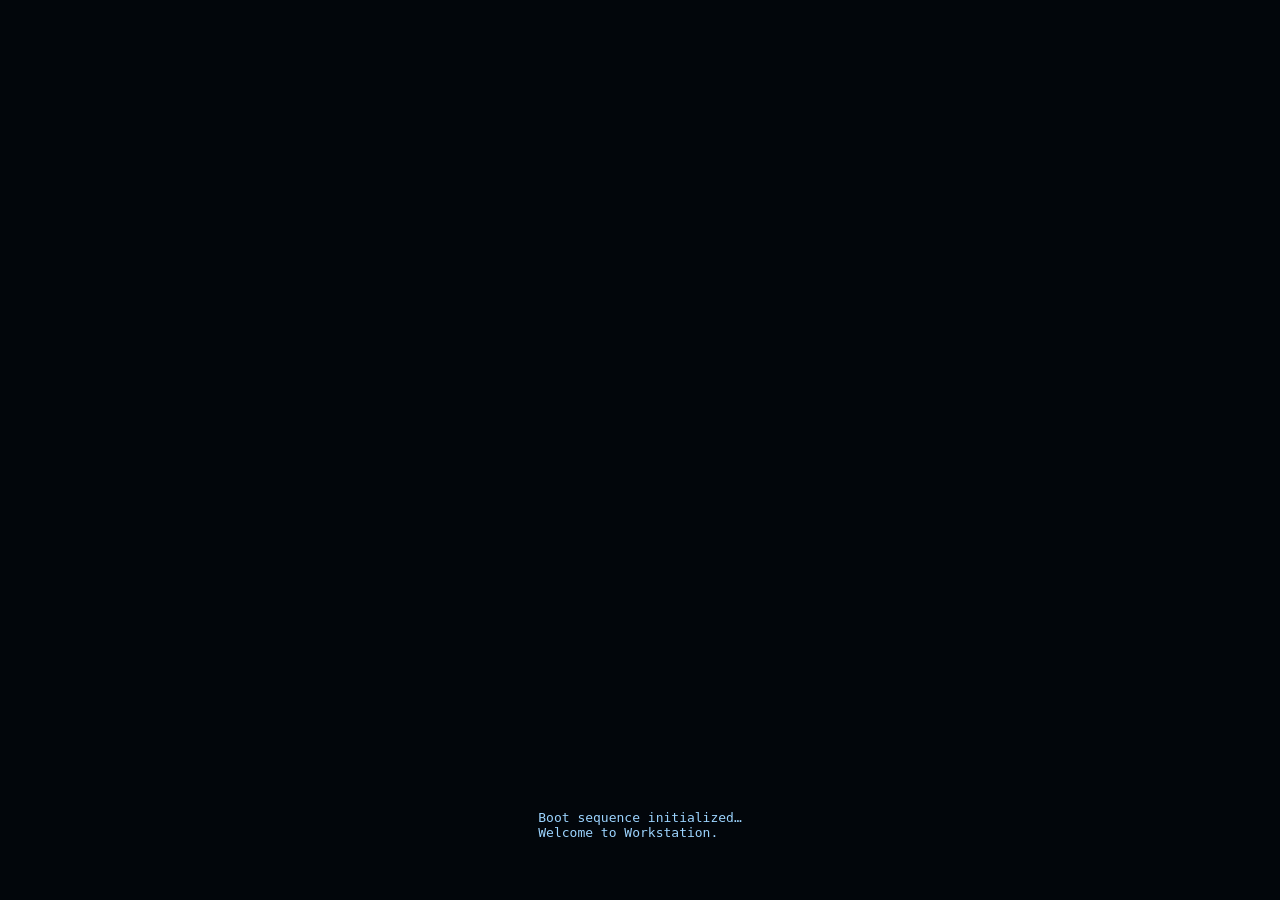
==== index.html @ c3b9b15e "global css" ====
<!DOCTYPE html>

<html lang="en">
<head>
<meta charset="UTF-8">
<title>PRIME :: WORKSTATION</title>

<link rel="stylesheet" href="assets/styles/global.css">
<style>

/* ===== BOOT ===== */
.boot{
  position:fixed; inset:0;
  background:#02060b;
  color:#9cd4ff;
  font-family:monospace;
  display:flex; align-items:flex-end; justify-content:center;
  padding-bottom:60px;
  z-index:9999;
}
.boot p{ animation:rise 2.2s ease-out forwards; opacity:0; }
@keyframes rise{
  from{transform:translateY(80px); opacity:0}
  to{transform:translateY(0); opacity:1}
}

/* ===== LAYOUT ===== */
.shell{
  display:grid;
  grid-template-columns: minmax(220px, 1fr)
                       minmax(620px, 900px)
                       minmax(220px, 1fr);
  gap:18px;
  height:100vh;
  padding:22px;
  box-sizing:border-box;
  align-items:stretch;
}

/* mobile */
@media(max-width:1100px){
  .shell{
    grid-template-columns:1fr;
    grid-template-rows:auto auto auto;
    overflow:auto;
  }
  .left{order:1}
  .center{order:2}
  .right{order:3}
}

/* ===== PANELS ===== */
.panel{
  background:#0b1622;
  border:2px solid #3aa0ff;
  box-shadow:0 0 16px #3aa0ff30 inset;
}

.titlebar{
  background:linear-gradient(#0b3a6b,#082748);
  padding:8px 12px;
  font-weight:bold;
  border-bottom:2px solid #3aa0ff;
  display:flex; justify-content:space-between;
  align-items:center;
}

.led{
  width:10px;height:10px;border-radius:50%;
  background:#19ff8a; box-shadow:0 0 8px #19ff8a;
}

/* ===== LEFT : ROBOT TELEMETRY ===== */
.stat{
  padding:14px;
  font-family:monospace;
  line-height:1.6;
  font-size:14px;
}

.clock{
  font-size:32px;
  letter-spacing:3px;
  margin-bottom:14px;
}

.metric{
  margin-bottom:8px;
  color:#9cd4ff;
}

/* ===== CENTER ===== */
.center{ display:flex; flex-direction:column }

.profile{
  display:flex; gap:18px; padding:18px;
}

.avatar video{
  width:120px; height:120px;
  object-fit:cover;
  border:3px solid #3aa0ff;
  box-shadow:0 0 12px #3aa0ff80;
}

.info{ line-height:1.7 }

/* buttons */
.grid{
  display:grid;
  grid-template-columns:repeat(3,1fr);
  gap:10px;
  padding:0 18px 18px;
}

.button{
  padding:12px;
  text-align:center;
  text-decoration:none;
  font-weight:bold;
  background:linear-gradient(#1d6fd1,#104b8c);
  border:2px solid #001a33;
  color:#eaf6ff;
}

/* ===== SUMMARY ===== */
.summary{
  margin:0 18px 10px;
  padding:12px;
  border:2px solid #3aa0ff;
  background:#08121c;
  animation:blink 1.6s infinite alternate;
}
@keyframes blink{
  from{box-shadow:0 0 6px #3aa0ff40 inset}
  to{box-shadow:0 0 14px #3aa0ff90 inset}
}

/* terminal */
.terminal{
  margin:0 18px 18px;
  background:#000;
  color:#baffea;
  padding:12px;
  font-family:monospace;
  border:2px solid #3aa0ff;
  height:180px;
  overflow:auto;
}

/* ===== RIGHT : CONTACT ===== */
.contacts{
  padding:14px;
  display:flex;
  flex-direction:column;
  gap:10px;
}

.link{
  padding:10px;
  border:2px solid #3aa0ff;
  text-decoration:none;
  color:#eaf6ff;
  background:#0a1a2b;
  font-weight:bold;
  text-align:center;
}

/* gif box */
.gifbox img{
  width:100%;
  border:2px solid #3aa0ff;
  margin-bottom:10px;
}
</style>

</head>

<body>

<div class="boot" id="boot">
  <p>Boot sequence initialized…<br>Welcome to Workstation.</p>
</div>

<div class="shell">

  <!-- LEFT -->

  <div class="panel left">
    <div class="titlebar">SYSTEM<div class="led"></div></div>
    <div class="stat">
      <div class="clock" id="clock"></div>

  <div class="metric">CORE STATUS: STABLE</div>
  <div class="metric">NETWORK: LINKED</div>
  <div class="metric">POWER FLOW: NORMAL</div>
  <div class="metric">THERMALS: OPTIMAL</div>
  <div class="metric">SECURITY: PASSIVE</div>
</div>

  </div>

  <!-- CENTER -->

  <div class="panel center">

<div class="titlebar">
  PRIME :: WORKSTATION
  <div class="led"></div>
</div>

<div class="profile">

  <div class="avatar">
    <video src="https://github.com/probabilityzero/probabilityzero/blob/main/assets/profile.mp4?raw=true" autoplay muted loop playsinline></video>
  </div>

  <div class="info">
    <div><b>User:</b> probabilityzero</div>
    <div><b>Node:</b> PRIME EDGE</div>
  </div>

</div>

<div class="grid">

  <a class="button" href="/probabilityzero/projects">PROJECT REGISTRY</a>
  <a class="button" href="/probabilityzero/wired">THE WIRED</a>
  <!-- <a class="button" href="mailto:contact@probabilityzero.dev">SIGNAL</a> -->

</div>

<div class="summary">
  SUMMARY :: Interface operational — awaiting directives.
</div>

<div class="terminal" id="terminal">

> Boot complete
> Systems nominal
guest@PC ~ </div>

  </div>

  <!-- RIGHT -->

  <div class="panel right">
    <div class="titlebar">CONTACT<div class="led"></div></div>
 
<div class="contacts">

  <div class="gifbox">
    <img id="randgif" src="">
  </div>

  <a class="link" href="mailto:primecortex@outlook.com">EMAIL</a>
  <a class="link" href="https://github.com/probabilityzero" target="_blank">GITHUB</a>
  <a class="link" href="https://codeforces.com/profile/probabilityzero" target="_blank">CODEFORCES</a>
  <a class="link" href="https://t.me/probabilityzero" target="_blank">TELEGRAM</a>

</div> 

  </div>

</div>

<script>
/* boot */
setTimeout(()=>document.getElementById("boot").style.display="none",2300);

/* clock */
function updateClock(){
  const d=new Date();
  document.getElementById("clock").textContent =
    d.toTimeString().slice(0,8);
}
setInterval(updateClock,1000);
updateClock();

/* random gif */
const gifs=[
"https://i.pinimg.com/originals/80/31/12/803112952a7108f000906544d545256e.gif",
"https://i.pinimg.com/originals/d2/96/74/d296744858b6f4059d016874ef7561b2.gif"
];
document.getElementById("randgif").src =
  gifs[Math.floor(Math.random()*gifs.length)];
</script>

</body>
</html>
---- assets/styles/global.css ----
@import url('https://fonts.googleapis.com/css2?family=Share+Tech+Mono&family=VT323&family=Orbitron:wght@400;700;900&family=Courier+Prime:ital,wght@0,400;0,700;1,400&display=swap');

:root {
  --glitch-blue: #00d4ff;
  --static-pink: #ff00aa;
  --deep-void: #000005;
  --pulse-green: #00ff88;
  --wire-red: #ff2244;
  --noise-purple: #8800ff;
  --amber: #ffaa00;
  --ghost-white: rgba(220,230,255,0.85);
}

*, *::before, *::after { margin:0; padding:0; box-sizing:border-box; }

html { scroll-behavior: smooth; }

body {
  background: var(--deep-void);
  color: var(--ghost-white);
  font-family: 'Share Tech Mono', monospace;
  overflow-x: hidden;
  cursor: crosshair;
  min-height: 100vh;
}

/* SCANLINES OVERLAY */
body::before {
  content: '';
  position: fixed;
  top: 0; left: 0; right: 0; bottom: 0;
  background: repeating-linear-gradient(
    0deg,
    transparent,
    transparent 2px,
    rgba(0,0,0,0.15) 2px,
    rgba(0,0,0,0.15) 4px
  );
  pointer-events: none;
  z-index: 9999;
  animation: scanshift 8s linear infinite;
}

@keyframes scanshift {
  0% { background-position: 0 0; }
  100% { background-position: 0 100px; }
}

/* NOISE OVERLAY */
body::after {
  content: '';
  position: fixed;
  top: -50%; left: -50%;
  width: 200%; height: 200%;
  background-image: url("data:image/svg+xml,%3Csvg viewBox='0 0 512 512' xmlns='http://www.w3.org/2000/svg'%3E%3Cfilter id='n'%3E%3CfeTurbulence type='fractalNoise' baseFrequency='0.9' numOctaves='4' stitchTiles='stitch'/%3E%3C/filter%3E%3Crect width='100%25' height='100%25' filter='url(%23n)' opacity='0.04'/%3E%3C/svg%3E");
  pointer-events: none;
  z-index: 9998;
  opacity: 0.08;
  animation: noiseAnim 0.2s steps(1) infinite;
}

@keyframes noiseAnim {
  0% { transform: translate(0,0); }
  25% { transform: translate(-5px, 3px); }
  50% { transform: translate(3px,-3px); }
  75% { transform: translate(-3px,5px); }
  100% { transform: translate(5px,-1px); }
}
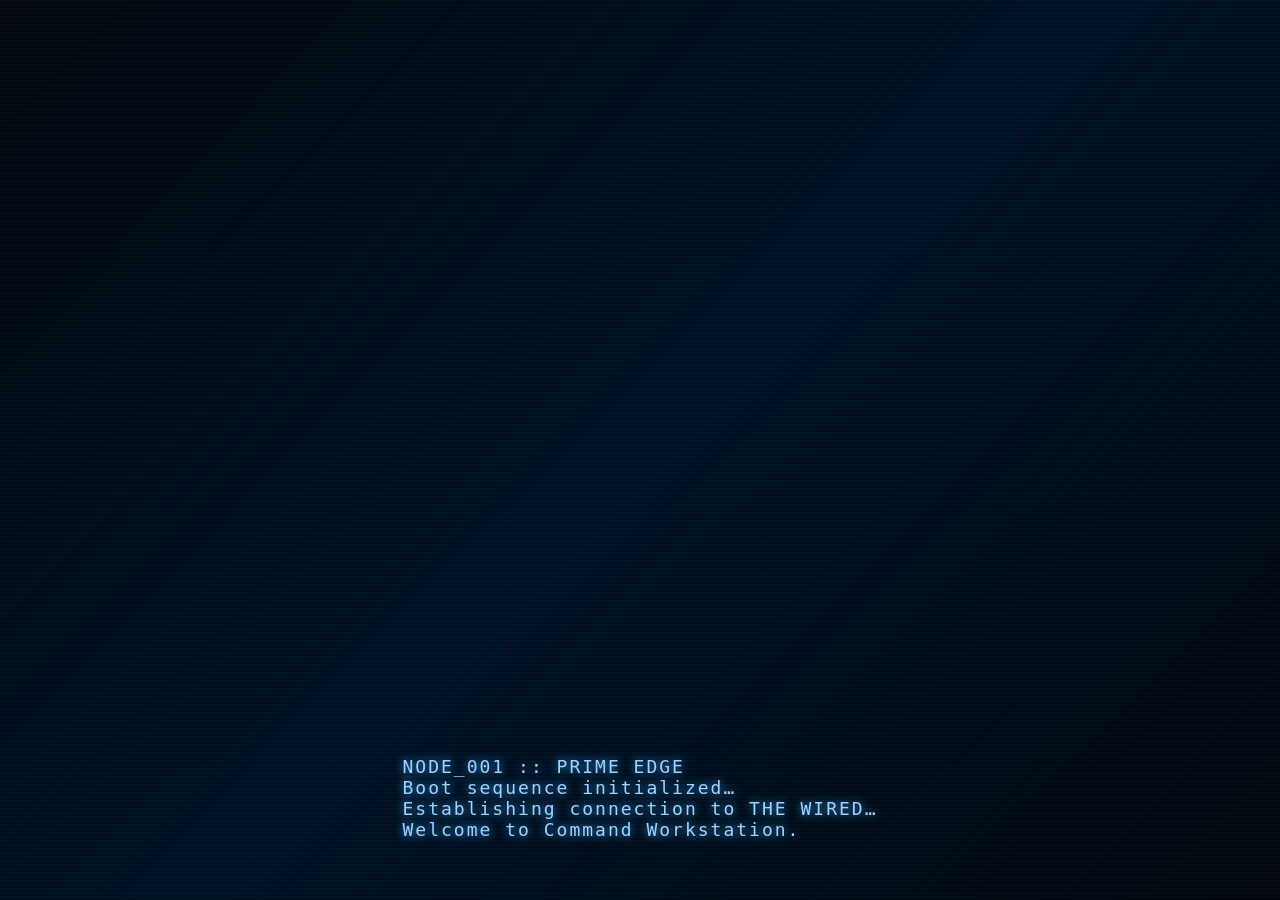
==== commit 78501533: "desgined node prime" ====
--- a/index.html
+++ b/index.html
@@ -3,22 +3,101 @@
 <html lang="en">
 <head>
 <meta charset="UTF-8">
-<title>PRIME :: WORKSTATION</title>
+<title>NODE_001 :: PRIME EDGE :: WORKSTATION</title>
 
 <link rel="stylesheet" href="assets/styles/global.css">
 <style>
+/* ===== VARIABLES ===== */
+:root {
+  --primary-blue: #3aa0ff;
+  --secondary-blue: #9cd4ff;
+  --accent-green: #19ff8a;
+  --glitch-pink: #ff0080;
+  --terminal-green: #baffea;
+  --bg-dark: #02060b;
+  --panel-bg: #0b1622;
+}
+
+/* ===== GLITCH EFFECTS ===== */
+.glitch {
+  position: relative;
+  animation: glitch-main 6s infinite;
+}
+.glitch::before, .glitch::after {
+  content: attr(data-text);
+  position: absolute;
+  top: 0; left: 0;
+  width: 100%; height: 100%;
+}
+.glitch::before {
+  color: var(--glitch-pink);
+  animation: glitch-before 6s infinite;
+  clip-path: polygon(0 0, 100% 0, 100% 35%, 0 35%);
+  transform: translate(-2px, -2px);
+}
+.glitch::after {
+  color: var(--primary-blue);
+  animation: glitch-after 6s infinite;
+  clip-path: polygon(0 65%, 100% 65%, 100% 100%, 0 100%);
+  transform: translate(2px, 2px);
+}
+@keyframes glitch-main {
+  0%,90%,100% { transform: none; }
+  91% { transform: skewX(-2deg); }
+  93% { transform: skewX(2deg) translateX(-3px); }
+  95% { transform: none; }
+  97% { transform: skewX(1deg) translateX(2px); }
+}
+@keyframes glitch-before {
+  0%,88%,100% { opacity:0; }
+  89% { opacity:1; transform: translate(-4px,-2px); }
+  92% { opacity:1; transform: translate(4px,2px); }
+  95% { opacity:0; }
+}
+@keyframes glitch-after {
+  0%,88%,100% { opacity:0; }
+  90% { opacity:1; transform: translate(4px,2px); }
+  93% { opacity:1; transform: translate(-4px,-2px); }
+  96% { opacity:0; }
+}
 
 /* ===== BOOT ===== */
 .boot{
   position:fixed; inset:0;
-  background:#02060b;
-  color:#9cd4ff;
+  background: linear-gradient(135deg, var(--bg-dark) 0%, #001122 50%, var(--bg-dark) 100%);
+  color:var(--secondary-blue);
   font-family:monospace;
   display:flex; align-items:flex-end; justify-content:center;
   padding-bottom:60px;
   z-index:9999;
-}
-.boot p{ animation:rise 2.2s ease-out forwards; opacity:0; }
+  overflow: hidden;
+}
+.boot::before {
+  content: '';
+  position: absolute;
+  top: 0; left: 0; right: 0; bottom: 0;
+  background: repeating-linear-gradient(
+    0deg,
+    transparent,
+    transparent 2px,
+    rgba(58, 160, 255, 0.03) 2px,
+    rgba(58, 160, 255, 0.03) 4px
+  );
+  animation: scanlines 2s linear infinite;
+}
+@keyframes scanlines {
+  0% { transform: translateY(0); }
+  100% { transform: translateY(10px); }
+}
+.boot p{ 
+  animation: rise 2.2s ease-out forwards; 
+  opacity:0; 
+  position: relative;
+  z-index: 1;
+  text-shadow: 0 0 10px var(--primary-blue);
+  font-size: 18px;
+  letter-spacing: 2px;
+}
 @keyframes rise{
   from{transform:translateY(80px); opacity:0}
   to{transform:translateY(0); opacity:1}
@@ -51,59 +130,181 @@
 
 /* ===== PANELS ===== */
 .panel{
-  background:#0b1622;
-  border:2px solid #3aa0ff;
-  box-shadow:0 0 16px #3aa0ff30 inset;
+  background: linear-gradient(135deg, var(--panel-bg) 0%, #0d1a28 50%, var(--panel-bg) 100%);
+  border:2px solid var(--primary-blue);
+  box-shadow: 0 0 16px rgba(58, 160, 255, 0.2) inset,
+              0 0 30px rgba(58, 160, 255, 0.1);
+  position: relative;
+  overflow: hidden;
+}
+.panel::before {
+  content: '';
+  position: absolute;
+  top: 0; left: 0; right: 0; bottom: 0;
+  background: linear-gradient(
+    45deg,
+    transparent 30%,
+    rgba(58, 160, 255, 0.02) 50%,
+    transparent 70%
+  );
+  animation: panel-sweep 8s ease-in-out infinite;
+}
+@keyframes panel-sweep {
+  0%, 100% { transform: translateX(-100%); }
+  50% { transform: translateX(100%); }
 }
 
 .titlebar{
-  background:linear-gradient(#0b3a6b,#082748);
+  background: linear-gradient(135deg, #0b3a6b 0%, #082748 50%, #0a2940 100%);
   padding:8px 12px;
   font-weight:bold;
-  border-bottom:2px solid #3aa0ff;
+  border-bottom:2px solid var(--primary-blue);
   display:flex; justify-content:space-between;
   align-items:center;
+  position: relative;
+  z-index: 1;
 }
 
 .led{
   width:10px;height:10px;border-radius:50%;
-  background:#19ff8a; box-shadow:0 0 8px #19ff8a;
-}
-
-/* ===== LEFT : ROBOT TELEMETRY ===== */
+  background: var(--accent-green); 
+  box-shadow: 0 0 8px var(--accent-green),
+              0 0 15px var(--accent-green),
+              0 0 25px rgba(25, 255, 138, 0.3);
+  animation: led-pulse 2s ease-in-out infinite;
+}
+@keyframes led-pulse {
+  0%, 100% { opacity: 1; }
+  50% { opacity: 0.6; }
+}
+
+/* ===== LEFT : SYSTEM TELEMETRY ===== */
 .stat{
   padding:14px;
   font-family:monospace;
   line-height:1.6;
   font-size:14px;
+  position: relative;
+  z-index: 1;
 }
 
 .clock{
   font-size:32px;
   letter-spacing:3px;
   margin-bottom:14px;
+  color: var(--secondary-blue);
+  text-shadow: 0 0 10px var(--primary-blue);
+  font-family: 'Courier New', monospace;
 }
 
 .metric{
   margin-bottom:8px;
-  color:#9cd4ff;
+  color: var(--secondary-blue);
+  display: flex;
+  justify-content: space-between;
+  align-items: center;
+  padding: 4px 0;
+  border-bottom: 1px solid rgba(58, 160, 255, 0.1);
+}
+
+.metric-label {
+  flex: 1;
+}
+
+.metric-value {
+  color: var(--accent-green);
+  font-weight: bold;
+  text-shadow: 0 0 5px var(--accent-green);
+}
+
+.metric-bar {
+  width: 60px;
+  height: 4px;
+  background: rgba(58, 160, 255, 0.2);
+  border-radius: 2px;
+  overflow: hidden;
+  margin-left: 8px;
+}
+
+.metric-fill {
+  height: 100%;
+  background: linear-gradient(90deg, var(--primary-blue), var(--accent-green));
+  border-radius: 2px;
+  animation: pulse-bar 3s ease-in-out infinite;
+}
+
+@keyframes pulse-bar {
+  0%, 100% { box-shadow: 0 0 5px var(--accent-green); }
+  50% { box-shadow: 0 0 15px var(--accent-green); }
+}
+
+.wired-status {
+  margin-top: 15px;
+  padding: 10px;
+  background: rgba(58, 160, 255, 0.1);
+  border: 1px solid rgba(58, 160, 255, 0.3);
+  border-radius: 4px;
+  font-size: 12px;
+}
+
+.wired-indicator {
+  display: flex;
+  align-items: center;
+  gap: 8px;
+  margin-bottom: 5px;
+}
+
+.wired-dot {
+  width: 6px;
+  height: 6px;
+  border-radius: 50%;
+  background: var(--accent-green);
+  animation: wired-blink 1.5s ease-in-out infinite;
+}
+
+@keyframes wired-blink {
+  0%, 100% { opacity: 1; }
+  50% { opacity: 0.3; }
 }
 
 /* ===== CENTER ===== */
-.center{ display:flex; flex-direction:column }
+.center{ 
+  display:flex; 
+  flex-direction:column;
+  position: relative;
+}
 
 .profile{
-  display:flex; gap:18px; padding:18px;
+  display:flex; 
+  gap:18px; 
+  padding:18px;
+  position: relative;
+  z-index: 1;
 }
 
 .avatar video{
-  width:120px; height:120px;
+  width:120px; 
+  height:120px;
   object-fit:cover;
-  border:3px solid #3aa0ff;
-  box-shadow:0 0 12px #3aa0ff80;
-}
-
-.info{ line-height:1.7 }
+  border:3px solid var(--primary-blue);
+  box-shadow: 0 0 12px rgba(58, 160, 255, 0.5),
+              0 0 25px rgba(58, 160, 255, 0.2);
+  border-radius: 4px;
+}
+
+.info{ 
+  line-height:1.7;
+  color: var(--secondary-blue);
+}
+
+.info div {
+  margin-bottom: 5px;
+}
+
+.info b {
+  color: white;
+  text-shadow: 0 0 5px var(--primary-blue);
+}
 
 /* buttons */
 .grid{
@@ -111,6 +312,8 @@
   grid-template-columns:repeat(3,1fr);
   gap:10px;
   padding:0 18px 18px;
+  position: relative;
+  z-index: 1;
 }
 
 .button{
@@ -118,34 +321,109 @@
   text-align:center;
   text-decoration:none;
   font-weight:bold;
-  background:linear-gradient(#1d6fd1,#104b8c);
+  background: linear-gradient(135deg, #1d6fd1 0%, #104b8c 50%, #0a3d7a 100%);
   border:2px solid #001a33;
-  color:#eaf6ff;
+  color: var(--terminal-green);
+  position: relative;
+  overflow: hidden;
+  transition: all 0.3s ease;
+  text-shadow: 0 0 5px var(--primary-blue);
+}
+
+.button::before {
+  content: '';
+  position: absolute;
+  top: 0; left: -100%; right: 0; bottom: 0;
+  background: linear-gradient(90deg, transparent, rgba(255,255,255,0.2), transparent);
+  transition: left 0.5s ease;
+}
+
+.button:hover {
+  border-color: var(--primary-blue);
+  box-shadow: 0 0 15px rgba(58, 160, 255, 0.3);
+  transform: translateY(-1px);
+}
+
+.button:hover::before {
+  left: 100%;
+}
+
+.button:active {
+  transform: translateY(0);
 }
 
 /* ===== SUMMARY ===== */
 .summary{
   margin:0 18px 10px;
   padding:12px;
-  border:2px solid #3aa0ff;
-  background:#08121c;
-  animation:blink 1.6s infinite alternate;
-}
-@keyframes blink{
-  from{box-shadow:0 0 6px #3aa0ff40 inset}
-  to{box-shadow:0 0 14px #3aa0ff90 inset}
+  border:2px solid var(--primary-blue);
+  background: linear-gradient(135deg, #08121c 0%, #0a1520 100%);
+  animation: summary-pulse 2s infinite alternate;
+  position: relative;
+  z-index: 1;
+  font-family: monospace;
+  color: var(--secondary-blue);
+}
+@keyframes summary-pulse{
+  from{box-shadow: 0 0 6px rgba(58, 160, 255, 0.3) inset}
+  to{box-shadow: 0 0 14px rgba(58, 160, 255, 0.6) inset}
 }
 
 /* terminal */
 .terminal{
   margin:0 18px 18px;
-  background:#000;
-  color:#baffea;
+  background: #000;
+  color: var(--terminal-green);
   padding:12px;
-  font-family:monospace;
-  border:2px solid #3aa0ff;
+  font-family: 'Courier New', monospace;
+  border:2px solid var(--primary-blue);
   height:180px;
   overflow:auto;
+  position: relative;
+  z-index: 1;
+  font-size: 13px;
+  line-height: 1.4;
+}
+
+.terminal::before {
+  content: '';
+  position: absolute;
+  top: 0; left: 0; right: 0; bottom: 0;
+  background: repeating-linear-gradient(
+    0deg,
+    transparent,
+    transparent 1px,
+    rgba(186, 255, 234, 0.02) 1px,
+    rgba(186, 255, 234, 0.02) 2px
+  );
+  pointer-events: none;
+}
+
+.terminal-line {
+  margin: 2px 0;
+}
+
+.terminal-prompt {
+  color: var(--accent-green);
+}
+
+.terminal-input {
+  background: transparent;
+  border: none;
+  color: var(--terminal-green);
+  font-family: inherit;
+  font-size: inherit;
+  outline: none;
+  width: 200px;
+}
+
+.cursor {
+  animation: cursor-blink 1s step-end infinite;
+}
+
+@keyframes cursor-blink {
+  0%, 50% { opacity: 1; }
+  51%, 100% { opacity: 0; }
 }
 
 /* ===== RIGHT : CONTACT ===== */
@@ -154,23 +432,87 @@
   display:flex;
   flex-direction:column;
   gap:10px;
+  position: relative;
+  z-index: 1;
 }
 
 .link{
   padding:10px;
-  border:2px solid #3aa0ff;
+  border:2px solid var(--primary-blue);
   text-decoration:none;
-  color:#eaf6ff;
-  background:#0a1a2b;
+  color: var(--terminal-green);
+  background: linear-gradient(135deg, #0a1a2b 0%, #0c1e2f 100%);
   font-weight:bold;
   text-align:center;
+  position: relative;
+  overflow: hidden;
+  transition: all 0.3s ease;
+  font-family: monospace;
+}
+
+.link::before {
+  content: '';
+  position: absolute;
+  top: 0; left: -100%; right: 0; bottom: 0;
+  background: linear-gradient(90deg, transparent, rgba(58, 160, 255, 0.2), transparent);
+  transition: left 0.4s ease;
+}
+
+.link:hover {
+  color: white;
+  border-color: var(--accent-green);
+  box-shadow: 0 0 10px rgba(25, 255, 138, 0.3);
+  text-shadow: 0 0 5px var(--accent-green);
+}
+
+.link:hover::before {
+  left: 100%;
 }
 
 /* gif box */
+.gifbox {
+  position: relative;
+}
+
 .gifbox img{
   width:100%;
-  border:2px solid #3aa0ff;
+  border:2px solid var(--primary-blue);
   margin-bottom:10px;
+  border-radius: 4px;
+  box-shadow: 0 0 10px rgba(58, 160, 255, 0.2);
+}
+
+.network-status {
+  margin-top: 15px;
+  padding: 10px;
+  background: rgba(25, 255, 138, 0.1);
+  border: 1px solid rgba(25, 255, 138, 0.3);
+  border-radius: 4px;
+  font-size: 11px;
+  font-family: monospace;
+  color: var(--accent-green);
+}
+
+.data-stream {
+  font-size: 10px;
+  color: rgba(25, 255, 138, 0.5);
+  font-family: monospace;
+  line-height: 1.2;
+  margin-top: 5px;
+  overflow: hidden;
+  height: 60px;
+}
+
+.stream-line {
+  animation: stream-scroll 8s linear infinite;
+  opacity: 0.7;
+}
+
+@keyframes stream-scroll {
+  0% { transform: translateY(60px); opacity: 0; }
+  10% { opacity: 0.7; }
+  90% { opacity: 0.7; }
+  100% { transform: translateY(-20px); opacity: 0; }
 }
 </style>
 
@@ -179,32 +521,62 @@
 <body>
 
 <div class="boot" id="boot">
-  <p>Boot sequence initialized…<br>Welcome to Workstation.</p>
+  <p>NODE_001 :: PRIME EDGE<br>Boot sequence initialized…<br>Establishing connection to THE WIRED…<br>Welcome to Command Workstation.</p>
 </div>
 
 <div class="shell">
 
   <!-- LEFT -->
-
   <div class="panel left">
-    <div class="titlebar">SYSTEM<div class="led"></div></div>
+    <div class="titlebar glitch" data-text="SYSTEM">SYSTEM<div class="led"></div></div>
     <div class="stat">
       <div class="clock" id="clock"></div>
 
-  <div class="metric">CORE STATUS: STABLE</div>
-  <div class="metric">NETWORK: LINKED</div>
-  <div class="metric">POWER FLOW: NORMAL</div>
-  <div class="metric">THERMALS: OPTIMAL</div>
-  <div class="metric">SECURITY: PASSIVE</div>
-</div>
-
+      <div class="metric">
+        <span class="metric-label">CORE STATUS:</span>
+        <span class="metric-value">STABLE</span>
+        <div class="metric-bar"><div class="metric-fill" style="width: 95%"></div></div>
+      </div>
+      
+      <div class="metric">
+        <span class="metric-label">NETWORK:</span>
+        <span class="metric-value">LINKED</span>
+        <div class="metric-bar"><div class="metric-fill" style="width: 88%"></div></div>
+      </div>
+      
+      <div class="metric">
+        <span class="metric-label">POWER FLOW:</span>
+        <span class="metric-value">NORMAL</span>
+        <div class="metric-bar"><div class="metric-fill" style="width: 92%"></div></div>
+      </div>
+      
+      <div class="metric">
+        <span class="metric-label">THERMALS:</span>
+        <span class="metric-value">OPTIMAL</span>
+        <div class="metric-bar"><div class="metric-fill" style="width: 76%"></div></div>
+      </div>
+      
+      <div class="metric">
+        <span class="metric-label">SECURITY:</span>
+        <span class="metric-value">PASSIVE</span>
+        <div class="metric-bar"><div class="metric-fill" style="width: 100%"></div></div>
+      </div>
+
+      <div class="wired-status">
+        <div class="wired-indicator">
+          <div class="wired-dot"></div>
+          <span>WIRED CONNECTION</span>
+        </div>
+        <div style="color: rgba(25, 255, 138, 0.8);">LAYER_07_ACTIVE</div>
+        <div style="color: rgba(58, 160, 255, 0.6); font-size: 10px;">NODE_001::PRIME_EDGE</div>
+      </div>
+    </div>
   </div>
 
   <!-- CENTER -->
-
   <div class="panel center">
 
-<div class="titlebar">
+<div class="titlebar glitch" data-text="PRIME :: WORKSTATION">
   PRIME :: WORKSTATION
   <div class="led"></div>
 </div>
@@ -212,40 +584,46 @@
 <div class="profile">
 
   <div class="avatar">
-    <video src="https://github.com/probabilityzero/probabilityzero/blob/main/assets/profile.mp4?raw=true" autoplay muted loop playsinline></video>
+    <video src="assets/profile.mp4" autoplay muted loop playsinline></video>
   </div>
 
   <div class="info">
     <div><b>User:</b> probabilityzero</div>
     <div><b>Node:</b> PRIME EDGE</div>
+    <div><b>Layer:</b> 07_PSYCHE_NET</div>
+    <div><b>Status:</b> <span style="color: #19ff8a;">CONNECTED</span></div>
   </div>
 
 </div>
 
 <div class="grid">
-
   <a class="button" href="/probabilityzero/projects">PROJECT REGISTRY</a>
-  <a class="button" href="/probabilityzero/wired">THE WIRED</a>
-  <!-- <a class="button" href="mailto:contact@probabilityzero.dev">SIGNAL</a> -->
-
+  <a class="button" href="/probabilityzero/wired">ENTER THE WIRED</a>
+  <a class="button" href="/probabilityzero/repositories">DATA VAULT</a>
 </div>
 
 <div class="summary">
-  SUMMARY :: Interface operational — awaiting directives.
+  NODE_001 :: PRIME EDGE :: Interface operational — awaiting directives.
 </div>
 
 <div class="terminal" id="terminal">
-
-> Boot complete
-> Systems nominal
-guest@PC ~ </div>
+<div class="terminal-line">&gt; Boot complete</div>
+<div class="terminal-line">&gt; Systems nominal</div>
+<div class="terminal-line">&gt; WIRED connection established</div>
+<div class="terminal-line">&gt; Node registered as PRIME_EDGE</div>
+<div class="terminal-line">&gt;</div>
+<div class="terminal-line">
+  <span class="terminal-prompt">guest@PRIME_EDGE:~$</span> 
+  <input type="text" class="terminal-input" id="terminalInput" placeholder="type 'help' for commands">
+  <span class="cursor">_</span>
+</div>
+</div>
 
   </div>
 
   <!-- RIGHT -->
-
   <div class="panel right">
-    <div class="titlebar">CONTACT<div class="led"></div></div>
+    <div class="titlebar glitch" data-text="CONTACT">CONTACT<div class="led"></div></div>
  
 <div class="contacts">
 
@@ -258,6 +636,19 @@
   <a class="link" href="https://codeforces.com/profile/probabilityzero" target="_blank">CODEFORCES</a>
   <a class="link" href="https://t.me/probabilityzero" target="_blank">TELEGRAM</a>
 
+  <div class="network-status">
+    <div style="margin-bottom: 5px;">NETWORK STATUS</div>
+    <div>NODES: <span id="nodeCount">247</span></div>
+    <div>LATENCY: <span id="latency">12ms</span></div>
+    <div class="data-stream" id="dataStream">
+      <div class="stream-line">∴ TX: 1.2kb/s</div>
+      <div class="stream-line" style="animation-delay: 1s;">∴ RX: 8.7kb/s</div>
+      <div class="stream-line" style="animation-delay: 2s;">∴ PKT: 0x7AF2</div>
+      <div class="stream-line" style="animation-delay: 3s;">∴ SIG: CLEAN</div>
+      <div class="stream-line" style="animation-delay: 4s;">∴ ENC: AES256</div>
+    </div>
+  </div>
+
 </div> 
 
   </div>
@@ -265,25 +656,187 @@
 </div>
 
 <script>
-/* boot */
-setTimeout(()=>document.getElementById("boot").style.display="none",2300);
-
-/* clock */
+/* ===== BOOT SEQUENCE ===== */
+setTimeout(()=>{
+  document.getElementById("boot").style.display="none";
+  initializeWorkstation();
+}, 3000);
+
+/* ===== CLOCK ===== */
 function updateClock(){
-  const d=new Date();
-  document.getElementById("clock").textContent =
-    d.toTimeString().slice(0,8);
-}
-setInterval(updateClock,1000);
+  const d = new Date();
+  const timeStr = d.toTimeString().slice(0,8);
+  const clockElement = document.getElementById("clock");
+  if (clockElement) {
+    clockElement.textContent = `${timeStr}`;
+  }
+}
+setInterval(updateClock, 1000);
 updateClock();
 
-/* random gif */
-const gifs=[
-"https://i.pinimg.com/originals/80/31/12/803112952a7108f000906544d545256e.gif",
-"https://i.pinimg.com/originals/d2/96/74/d296744858b6f4059d016874ef7561b2.gif"
+/* ===== RANDOM GIF ===== */
+const gifs = [
+  "https://i.pinimg.com/originals/80/31/12/803112952a7108f000906544d545256e.gif",
+  "https://i.pinimg.com/originals/d2/96/74/d296744858b6f4059d016874ef7561b2.gif",
+  "https://64.media.tumblr.com/f6c2d8c9fadbd011b92894e02e96e093/tumblr_inline_osqqxaQSgp1sucbkg_250.gifv",
+  "https://64.media.tumblr.com/362b7796b760ff64a2b27ba526226a8e/tumblr_inline_osqqx0YC2h1sucbkg_250.gifv"
 ];
-document.getElementById("randgif").src =
-  gifs[Math.floor(Math.random()*gifs.length)];
+const gifElement = document.getElementById("randgif");
+if (gifElement) {
+  gifElement.src = gifs[Math.floor(Math.random() * gifs.length)];
+}
+
+/* ===== TERMINAL FUNCTIONALITY ===== */
+const terminalCommands = {
+  'help': () => `Available commands:
+status   - Show system status
+wired    - Show WIRED network info
+time     - Display current time
+clear    - Clear terminal
+nodes    - List connected nodes
+ping     - Test network connectivity
+whoami   - Current user info
+exit     - Logout`,
+
+  'status': () => `PRIME EDGE STATUS REPORT:
+Core Systems: OPERATIONAL
+Network Link: STABLE
+Power Flow: NORMAL (95%)
+Security: PASSIVE MONITORING
+WIRED Connection: ACTIVE`,
+
+  'wired': () => `THE WIRED NETWORK:
+Current Layer: 07_PSYCHE_NET
+Node ID: PRIME_EDGE_001
+Protocol: IPv6 over Neural Mesh
+Encryption: Quantum-Resistant AES256
+Status: CONNECTED TO COLLECTIVE`,
+
+  'time': () => new Date().toLocaleString(),
+
+  'clear': () => 'CLEAR',
+
+  'nodes': () => `Connected Nodes:
+NODE_001: PRIME_EDGE (YOU)
+NODE_034: DEEP_THOUGHT
+NODE_127: GHOST_PROTOCOL  
+NODE_256: VOID_RUNNER
+Total Active: 247 nodes`,
+
+  'ping': () => `PING THE_WIRED:
+64 bytes from layer07.psyche.net: time=12ms
+64 bytes from layer07.psyche.net: time=8ms
+64 bytes from layer07.psyche.net: time=15ms
+--- ping statistics ---
+3 packets transmitted, 3 received, 0% packet loss`,
+
+  'whoami': () => `User: probabilityzero
+Node: PRIME_EDGE
+Clearance: LAYER_07_ACCESS
+Location: Physical/Digital Interface
+Status: FULLY_CONNECTED`,
+
+  'exit': () => 'Connection to PRIME_EDGE terminated.'
+};
+
+function executeCommand(command) {
+  const terminal = document.getElementById('terminal');
+  const input = document.getElementById('terminalInput');
+  
+  if (!command.trim()) return;
+  
+  // Add command to terminal
+  const commandLine = document.createElement('div');
+  commandLine.className = 'terminal-line';
+  commandLine.innerHTML = `<span class="terminal-prompt">guest@PRIME_EDGE:~$</span> ${command}`;
+  
+  // Add output
+  const outputLine = document.createElement('div');
+  outputLine.className = 'terminal-line';
+  
+  if (terminalCommands[command.toLowerCase()]) {
+    const result = terminalCommands[command.toLowerCase()]();
+    if (result === 'CLEAR') {
+      terminal.innerHTML = `
+        <div class="terminal-line">
+          <span class="terminal-prompt">guest@PRIME_EDGE:~$</span> 
+          <input type="text" class="terminal-input" id="terminalInput" placeholder="type 'help' for commands">
+          <span class="cursor">_</span>
+        </div>`;
+      setupTerminalInput();
+      return;
+    }
+    outputLine.innerHTML = result.replace(/\n/g, '<br>');
+  } else {
+    outputLine.innerHTML = `Command not found: ${command}<br>Type 'help' for available commands.`;
+  }
+  
+  // Insert before input line
+  const inputContainer = terminal.querySelector('.terminal-line:last-child');
+  terminal.insertBefore(commandLine, inputContainer);
+  terminal.insertBefore(outputLine, inputContainer);
+  
+  // Clear input
+  input.value = '';
+  
+  // Scroll to bottom
+  terminal.scrollTop = terminal.scrollHeight;
+}
+
+function setupTerminalInput() {
+  const input = document.getElementById('terminalInput');
+  if (input) {
+    input.addEventListener('keydown', (e) => {
+      if (e.key === 'Enter') {
+        executeCommand(input.value);
+      }
+    });
+    input.focus();
+  }
+}
+
+/* ===== DYNAMIC METRICS ===== */
+function updateMetrics() {
+  const nodeCount = document.getElementById('nodeCount');
+  const latency = document.getElementById('latency');
+  
+  if (nodeCount) {
+    const count = 247 + Math.floor(Math.random() * 10) - 5;
+    nodeCount.textContent = count;
+  }
+  
+  if (latency) {
+    const ping = 8 + Math.floor(Math.random() * 20);
+    latency.textContent = `${ping}ms`;
+  }
+}
+
+/* ===== WORKSTATION INITIALIZATION ===== */
+function initializeWorkstation() {
+  setupTerminalInput();
+  setInterval(updateMetrics, 5000);
+  
+  // Add some startup messages to terminal
+  setTimeout(() => {
+    const terminal = document.getElementById('terminal');
+    const startupMsg = document.createElement('div');
+    startupMsg.className = 'terminal-line';
+    startupMsg.innerHTML = '&gt; WIRED interface ready';
+    terminal.insertBefore(startupMsg, terminal.querySelector('.terminal-line:last-child'));
+    terminal.scrollTop = terminal.scrollHeight;
+  }, 500);
+}
+
+/* ===== GLITCH EFFECTS ===== */
+function randomGlitch() {
+  const glitchElements = document.querySelectorAll('.glitch');
+  glitchElements.forEach(el => {
+    if (Math.random() < 0.1) {
+      el.style.animationDuration = (2 + Math.random() * 4) + 's';
+    }
+  });
+}
+setInterval(randomGlitch, 3000);
 </script>
 
 </body>
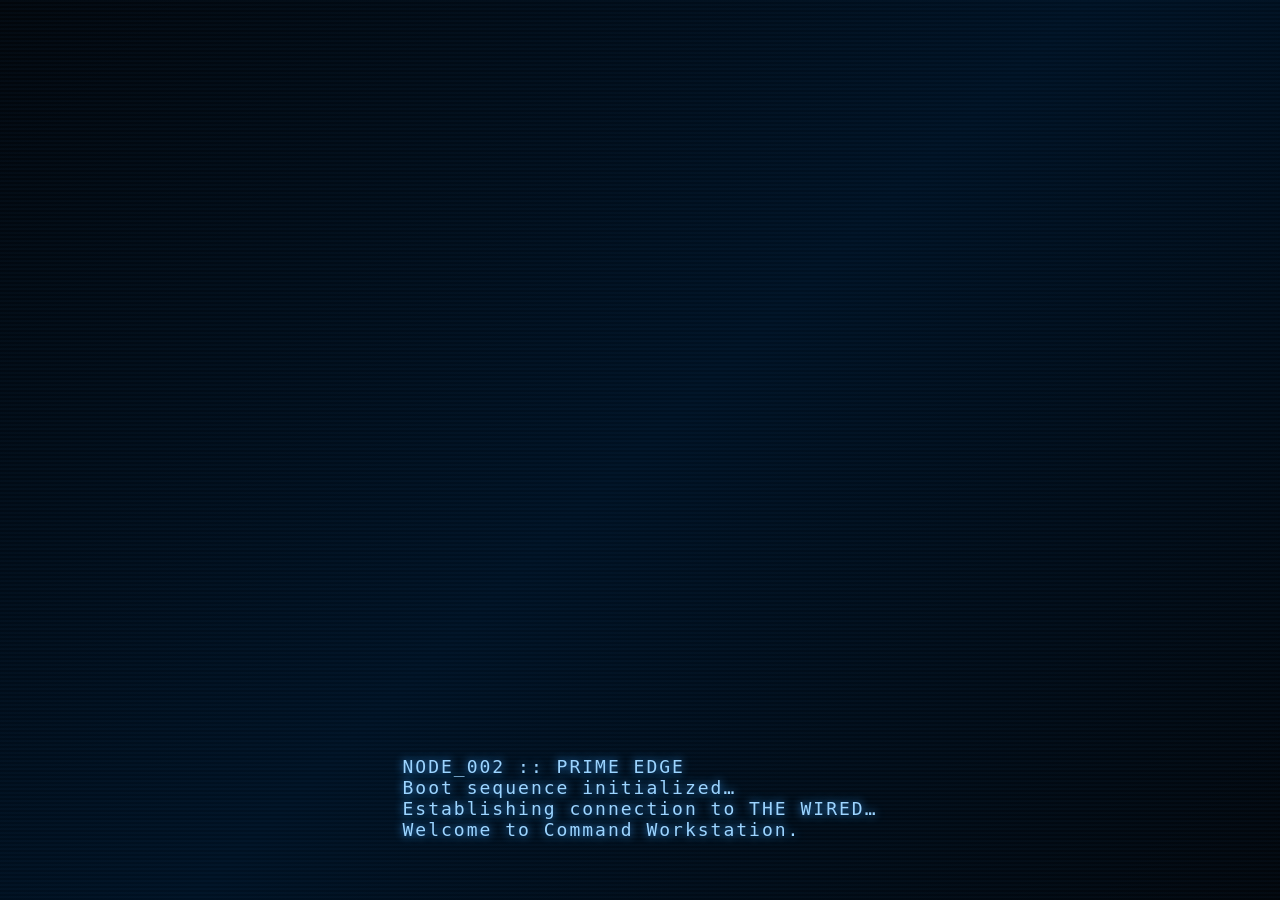
==== commit ccb45512: "TIMER" ====
--- a/index.html
+++ b/index.html
@@ -521,7 +521,7 @@
 <body>
 
 <div class="boot" id="boot">
-  <p>NODE_001 :: PRIME EDGE<br>Boot sequence initialized…<br>Establishing connection to THE WIRED…<br>Welcome to Command Workstation.</p>
+  <p>NODE_002 :: PRIME EDGE<br>Boot sequence initialized…<br>Establishing connection to THE WIRED…<br>Welcome to Command Workstation.</p>
 </div>
 
 <div class="shell">
@@ -530,7 +530,10 @@
   <div class="panel left">
     <div class="titlebar glitch" data-text="SYSTEM">SYSTEM<div class="led"></div></div>
     <div class="stat">
-      <div class="clock" id="clock"></div>
+
+      <!-- <div class="clock" id="clock"></div> -->
+
+      <div class="dt-counter" id="dtc">0000:00:00:00</div>
 
       <div class="metric">
         <span class="metric-label">CORE STATUS:</span>
@@ -603,7 +606,7 @@
 </div>
 
 <div class="summary">
-  NODE_001 :: PRIME EDGE :: Interface operational — awaiting directives.
+  NODE_002 :: PRIME EDGE :: Interface operational — awaiting directives.
 </div>
 
 <div class="terminal" id="terminal">
@@ -677,9 +680,7 @@
 /* ===== RANDOM GIF ===== */
 const gifs = [
   "https://i.pinimg.com/originals/80/31/12/803112952a7108f000906544d545256e.gif",
-  "https://i.pinimg.com/originals/d2/96/74/d296744858b6f4059d016874ef7561b2.gif",
-  "https://64.media.tumblr.com/f6c2d8c9fadbd011b92894e02e96e093/tumblr_inline_osqqxaQSgp1sucbkg_250.gifv",
-  "https://64.media.tumblr.com/362b7796b760ff64a2b27ba526226a8e/tumblr_inline_osqqx0YC2h1sucbkg_250.gifv"
+  "https://i.pinimg.com/originals/d2/96/74/d296744858b6f4059d016874ef7561b2.gif"
 ];
 const gifElement = document.getElementById("randgif");
 if (gifElement) {
@@ -838,6 +839,7 @@
 }
 setInterval(randomGlitch, 3000);
 </script>
+<script src="assets/js/timer.js"></script>
 
 </body>
 </html>
--- a/assets/styles/global.css
+++ b/assets/styles/global.css
@@ -67,3 +67,30 @@
   75% { transform: translate(-3px,5px); }
   100% { transform: translate(5px,-1px); }
 }
+
+/* ========== CURSOR TRAIL HINT ========== */
+.cursor-trail {
+  position:fixed;
+  width:8px;height:8px;
+  border-radius:50%;
+  background:var(--glitch-blue);
+  pointer-events:none;
+  z-index:10000;
+  opacity:0;
+  box-shadow:0 0 6px var(--glitch-blue);
+  transition:opacity 0.1s;
+}
+
+/* ==========  DATE COUNTER ========== */
+.dt-counter {
+  font-family:'VT323',monospace;
+  font-size:clamp(30px,5vw,60px);
+  color:var(--glitch-blue);
+  margin:30px 0;
+  letter-spacing:5px;
+  text-shadow:0 0 20px var(--glitch-blue);
+  position:relative;
+  z-index:1;  display: block;
+  width: 100%;
+  text-align: center; 
+}
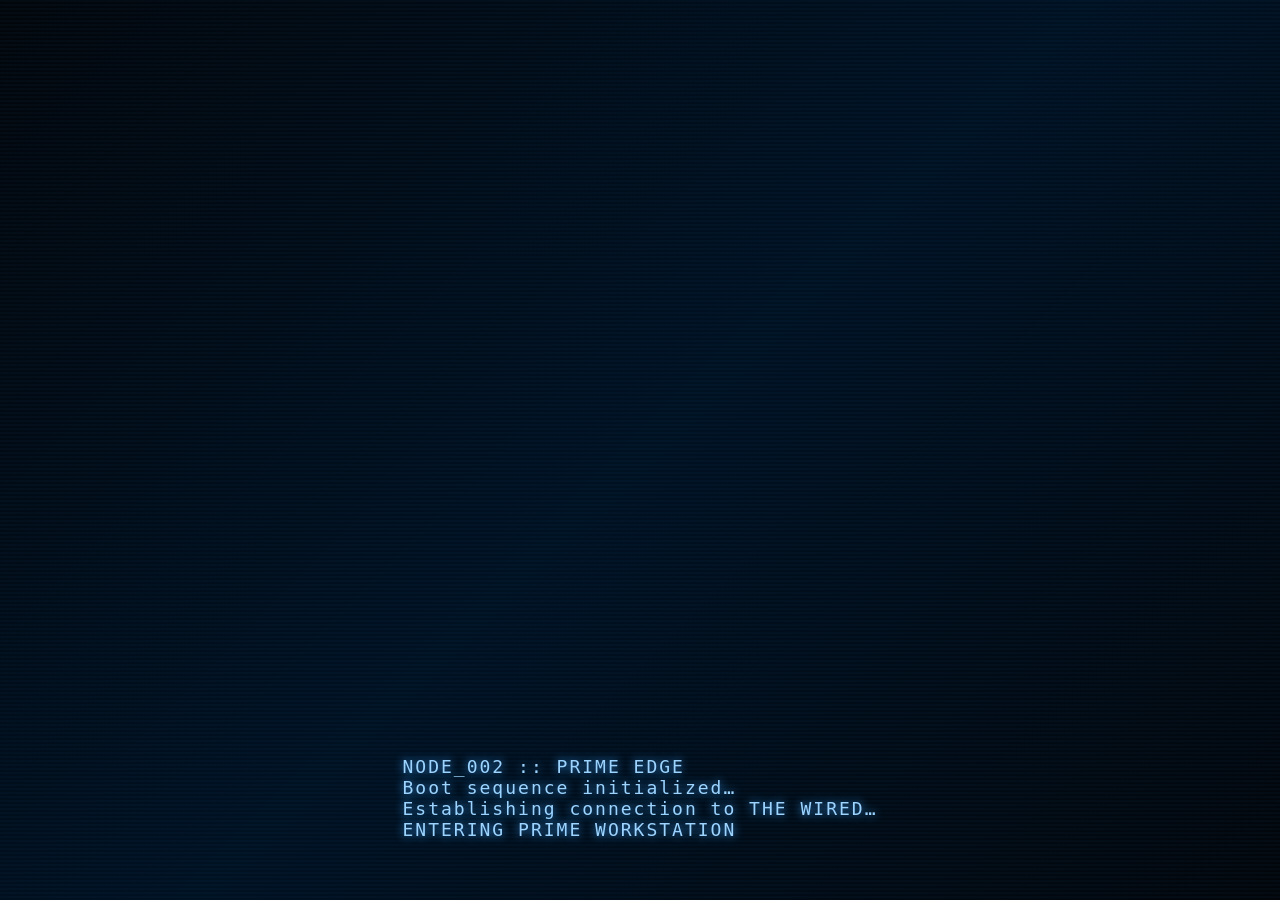
==== commit 7b628223: "responsive" ====
--- a/index.html
+++ b/index.html
@@ -121,11 +121,30 @@
   .shell{
     grid-template-columns:1fr;
     grid-template-rows:auto auto auto;
-    overflow:auto;
+    height: auto;
+    max-height: none;
+    overflow: auto;
+    padding: 12px;
   }
   .left{order:1}
   .center{order:2}
   .right{order:3}
+
+  .panel{
+    max-height: none;
+    overflow: visible;
+  }
+
+  .terminal{
+    height: auto;
+    max-height: 40vh;
+    overflow: auto;
+  }
+
+  .avatar video{
+    width: 100%;
+    height: auto;
+  }
 }
 
 /* ===== PANELS ===== */
@@ -521,7 +540,7 @@
 <body>
 
 <div class="boot" id="boot">
-  <p>NODE_002 :: PRIME EDGE<br>Boot sequence initialized…<br>Establishing connection to THE WIRED…<br>Welcome to Command Workstation.</p>
+  <p>NODE_002 :: PRIME EDGE<br>Boot sequence initialized…<br>Establishing connection to THE WIRED…<br>ENTERING PRIME WORKSTATION</p>
 </div>
 
 <div class="shell">
@@ -591,7 +610,7 @@
   </div>
 
   <div class="info">
-    <div><b>User:</b> probabilityzero</div>
+    <div><b>User:</b> χαν</div>
     <div><b>Node:</b> PRIME EDGE</div>
     <div><b>Layer:</b> 07_PSYCHE_NET</div>
     <div><b>Status:</b> <span style="color: #19ff8a;">CONNECTED</span></div>
@@ -602,11 +621,10 @@
 <div class="grid">
   <a class="button" href="/probabilityzero/projects">PROJECT REGISTRY</a>
   <a class="button" href="/probabilityzero/wired">ENTER THE WIRED</a>
-  <a class="button" href="/probabilityzero/repositories">DATA VAULT</a>
 </div>
 
 <div class="summary">
-  NODE_002 :: PRIME EDGE :: Interface operational — awaiting directives.
+  NODE_002 :: Interface operational — awaiting directives.
 </div>
 
 <div class="terminal" id="terminal">
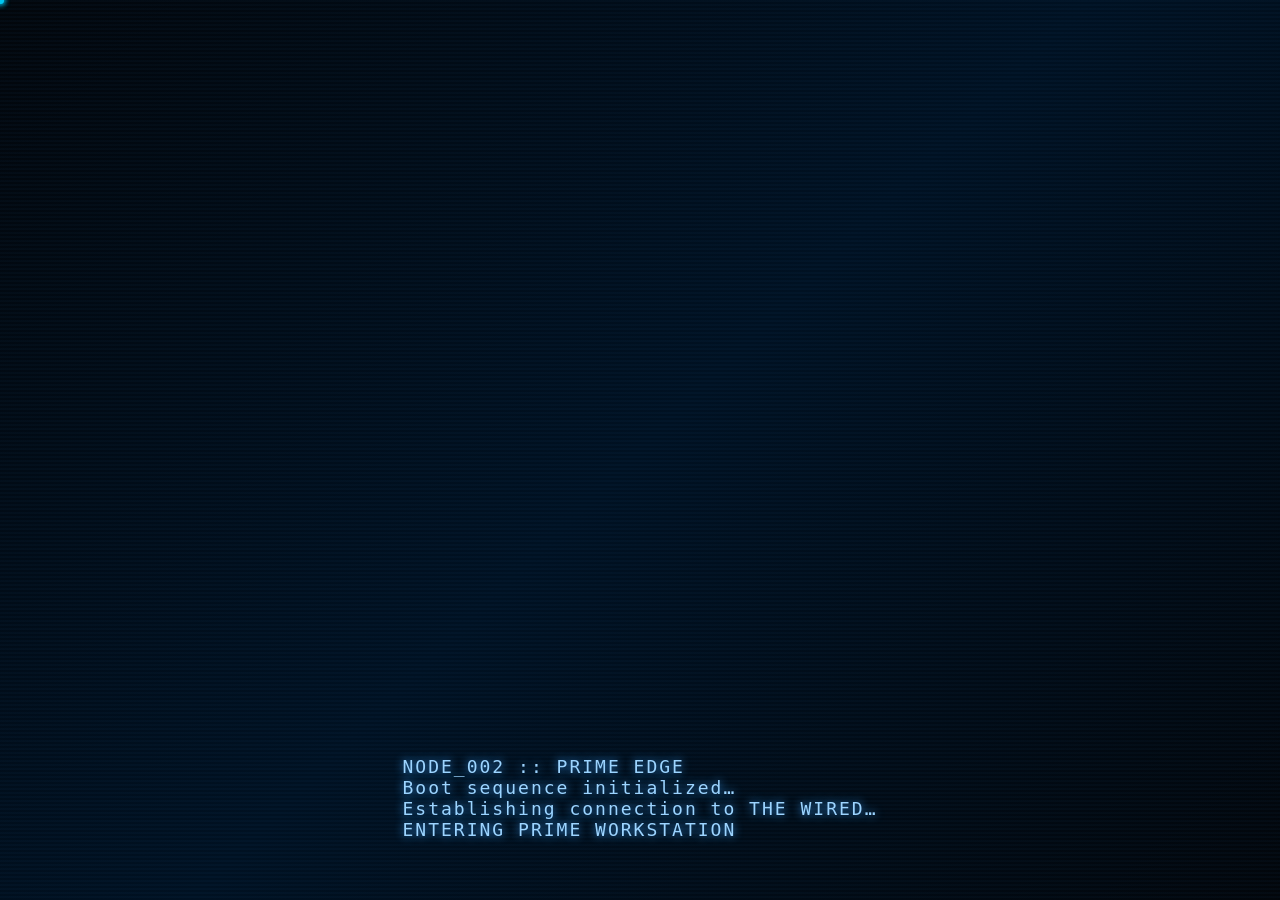
==== commit 22870bfe: ":.::." ====
--- a/index.html
+++ b/index.html
@@ -7,532 +7,71 @@
 
 <link rel="stylesheet" href="assets/styles/global.css">
 <style>
-/* ===== VARIABLES ===== */
-:root {
-  --primary-blue: #3aa0ff;
-  --secondary-blue: #9cd4ff;
-  --accent-green: #19ff8a;
-  --glitch-pink: #ff0080;
-  --terminal-green: #baffea;
-  --bg-dark: #02060b;
-  --panel-bg: #0b1622;
-}
-
-/* ===== GLITCH EFFECTS ===== */
-.glitch {
-  position: relative;
-  animation: glitch-main 6s infinite;
-}
-.glitch::before, .glitch::after {
-  content: attr(data-text);
-  position: absolute;
-  top: 0; left: 0;
-  width: 100%; height: 100%;
-}
-.glitch::before {
-  color: var(--glitch-pink);
-  animation: glitch-before 6s infinite;
-  clip-path: polygon(0 0, 100% 0, 100% 35%, 0 35%);
-  transform: translate(-2px, -2px);
-}
-.glitch::after {
-  color: var(--primary-blue);
-  animation: glitch-after 6s infinite;
-  clip-path: polygon(0 65%, 100% 65%, 100% 100%, 0 100%);
-  transform: translate(2px, 2px);
-}
-@keyframes glitch-main {
-  0%,90%,100% { transform: none; }
-  91% { transform: skewX(-2deg); }
-  93% { transform: skewX(2deg) translateX(-3px); }
-  95% { transform: none; }
-  97% { transform: skewX(1deg) translateX(2px); }
-}
-@keyframes glitch-before {
-  0%,88%,100% { opacity:0; }
-  89% { opacity:1; transform: translate(-4px,-2px); }
-  92% { opacity:1; transform: translate(4px,2px); }
-  95% { opacity:0; }
-}
-@keyframes glitch-after {
-  0%,88%,100% { opacity:0; }
-  90% { opacity:1; transform: translate(4px,2px); }
-  93% { opacity:1; transform: translate(-4px,-2px); }
-  96% { opacity:0; }
-}
-
-/* ===== BOOT ===== */
-.boot{
-  position:fixed; inset:0;
-  background: linear-gradient(135deg, var(--bg-dark) 0%, #001122 50%, var(--bg-dark) 100%);
-  color:var(--secondary-blue);
-  font-family:monospace;
-  display:flex; align-items:flex-end; justify-content:center;
-  padding-bottom:60px;
-  z-index:9999;
-  overflow: hidden;
-}
-.boot::before {
-  content: '';
-  position: absolute;
-  top: 0; left: 0; right: 0; bottom: 0;
-  background: repeating-linear-gradient(
-    0deg,
-    transparent,
-    transparent 2px,
-    rgba(58, 160, 255, 0.03) 2px,
-    rgba(58, 160, 255, 0.03) 4px
-  );
-  animation: scanlines 2s linear infinite;
-}
-@keyframes scanlines {
-  0% { transform: translateY(0); }
-  100% { transform: translateY(10px); }
-}
-.boot p{ 
-  animation: rise 2.2s ease-out forwards; 
-  opacity:0; 
-  position: relative;
-  z-index: 1;
-  text-shadow: 0 0 10px var(--primary-blue);
-  font-size: 18px;
-  letter-spacing: 2px;
-}
-@keyframes rise{
-  from{transform:translateY(80px); opacity:0}
-  to{transform:translateY(0); opacity:1}
-}
-
-/* ===== LAYOUT ===== */
-.shell{
-  display:grid;
-  grid-template-columns: minmax(220px, 1fr)
-                       minmax(620px, 900px)
-                       minmax(220px, 1fr);
-  gap:18px;
-  height:100vh;
-  padding:22px;
-  box-sizing:border-box;
-  align-items:stretch;
-}
-
-/* mobile */
-@media(max-width:1100px){
-  .shell{
-    grid-template-columns:1fr;
-    grid-template-rows:auto auto auto;
-    height: auto;
-    max-height: none;
-    overflow: auto;
-    padding: 12px;
-  }
-  .left{order:1}
-  .center{order:2}
-  .right{order:3}
-
-  .panel{
-    max-height: none;
-    overflow: visible;
-  }
-
-  .terminal{
-    height: auto;
-    max-height: 40vh;
-    overflow: auto;
-  }
-
-  .avatar video{
-    width: 100%;
-    height: auto;
-  }
-}
-
-/* ===== PANELS ===== */
-.panel{
-  background: linear-gradient(135deg, var(--panel-bg) 0%, #0d1a28 50%, var(--panel-bg) 100%);
-  border:2px solid var(--primary-blue);
-  box-shadow: 0 0 16px rgba(58, 160, 255, 0.2) inset,
-              0 0 30px rgba(58, 160, 255, 0.1);
-  position: relative;
-  overflow: hidden;
-}
-.panel::before {
-  content: '';
-  position: absolute;
-  top: 0; left: 0; right: 0; bottom: 0;
-  background: linear-gradient(
-    45deg,
-    transparent 30%,
-    rgba(58, 160, 255, 0.02) 50%,
-    transparent 70%
-  );
-  animation: panel-sweep 8s ease-in-out infinite;
-}
-@keyframes panel-sweep {
-  0%, 100% { transform: translateX(-100%); }
-  50% { transform: translateX(100%); }
-}
-
-.titlebar{
-  background: linear-gradient(135deg, #0b3a6b 0%, #082748 50%, #0a2940 100%);
-  padding:8px 12px;
-  font-weight:bold;
-  border-bottom:2px solid var(--primary-blue);
-  display:flex; justify-content:space-between;
-  align-items:center;
-  position: relative;
-  z-index: 1;
-}
-
-.led{
-  width:10px;height:10px;border-radius:50%;
-  background: var(--accent-green); 
-  box-shadow: 0 0 8px var(--accent-green),
-              0 0 15px var(--accent-green),
-              0 0 25px rgba(25, 255, 138, 0.3);
-  animation: led-pulse 2s ease-in-out infinite;
-}
-@keyframes led-pulse {
-  0%, 100% { opacity: 1; }
-  50% { opacity: 0.6; }
-}
-
-/* ===== LEFT : SYSTEM TELEMETRY ===== */
-.stat{
-  padding:14px;
-  font-family:monospace;
-  line-height:1.6;
-  font-size:14px;
-  position: relative;
-  z-index: 1;
-}
-
-.clock{
-  font-size:32px;
-  letter-spacing:3px;
-  margin-bottom:14px;
-  color: var(--secondary-blue);
-  text-shadow: 0 0 10px var(--primary-blue);
-  font-family: 'Courier New', monospace;
-}
-
-.metric{
-  margin-bottom:8px;
-  color: var(--secondary-blue);
-  display: flex;
-  justify-content: space-between;
-  align-items: center;
-  padding: 4px 0;
-  border-bottom: 1px solid rgba(58, 160, 255, 0.1);
-}
-
-.metric-label {
-  flex: 1;
-}
-
-.metric-value {
-  color: var(--accent-green);
-  font-weight: bold;
-  text-shadow: 0 0 5px var(--accent-green);
-}
-
-.metric-bar {
-  width: 60px;
-  height: 4px;
-  background: rgba(58, 160, 255, 0.2);
-  border-radius: 2px;
-  overflow: hidden;
-  margin-left: 8px;
-}
-
-.metric-fill {
-  height: 100%;
-  background: linear-gradient(90deg, var(--primary-blue), var(--accent-green));
-  border-radius: 2px;
-  animation: pulse-bar 3s ease-in-out infinite;
-}
-
-@keyframes pulse-bar {
-  0%, 100% { box-shadow: 0 0 5px var(--accent-green); }
-  50% { box-shadow: 0 0 15px var(--accent-green); }
-}
-
-.wired-status {
-  margin-top: 15px;
-  padding: 10px;
-  background: rgba(58, 160, 255, 0.1);
-  border: 1px solid rgba(58, 160, 255, 0.3);
-  border-radius: 4px;
-  font-size: 12px;
-}
-
-.wired-indicator {
-  display: flex;
-  align-items: center;
-  gap: 8px;
-  margin-bottom: 5px;
-}
-
-.wired-dot {
-  width: 6px;
-  height: 6px;
-  border-radius: 50%;
-  background: var(--accent-green);
-  animation: wired-blink 1.5s ease-in-out infinite;
-}
-
-@keyframes wired-blink {
-  0%, 100% { opacity: 1; }
-  50% { opacity: 0.3; }
-}
-
-/* ===== CENTER ===== */
-.center{ 
-  display:flex; 
-  flex-direction:column;
-  position: relative;
-}
-
-.profile{
-  display:flex; 
-  gap:18px; 
-  padding:18px;
-  position: relative;
-  z-index: 1;
-}
-
-.avatar video{
-  width:120px; 
-  height:120px;
-  object-fit:cover;
-  border:3px solid var(--primary-blue);
-  box-shadow: 0 0 12px rgba(58, 160, 255, 0.5),
-              0 0 25px rgba(58, 160, 255, 0.2);
-  border-radius: 4px;
-}
-
-.info{ 
-  line-height:1.7;
-  color: var(--secondary-blue);
-}
-
-.info div {
-  margin-bottom: 5px;
-}
-
-.info b {
-  color: white;
-  text-shadow: 0 0 5px var(--primary-blue);
-}
-
-/* buttons */
-.grid{
-  display:grid;
-  grid-template-columns:repeat(3,1fr);
-  gap:10px;
-  padding:0 18px 18px;
-  position: relative;
-  z-index: 1;
-}
-
-.button{
-  padding:12px;
-  text-align:center;
-  text-decoration:none;
-  font-weight:bold;
-  background: linear-gradient(135deg, #1d6fd1 0%, #104b8c 50%, #0a3d7a 100%);
-  border:2px solid #001a33;
-  color: var(--terminal-green);
-  position: relative;
-  overflow: hidden;
-  transition: all 0.3s ease;
-  text-shadow: 0 0 5px var(--primary-blue);
-}
-
-.button::before {
-  content: '';
-  position: absolute;
-  top: 0; left: -100%; right: 0; bottom: 0;
-  background: linear-gradient(90deg, transparent, rgba(255,255,255,0.2), transparent);
-  transition: left 0.5s ease;
-}
-
-.button:hover {
-  border-color: var(--primary-blue);
-  box-shadow: 0 0 15px rgba(58, 160, 255, 0.3);
-  transform: translateY(-1px);
-}
-
-.button:hover::before {
-  left: 100%;
-}
-
-.button:active {
-  transform: translateY(0);
-}
-
-/* ===== SUMMARY ===== */
-.summary{
-  margin:0 18px 10px;
-  padding:12px;
-  border:2px solid var(--primary-blue);
-  background: linear-gradient(135deg, #08121c 0%, #0a1520 100%);
-  animation: summary-pulse 2s infinite alternate;
-  position: relative;
-  z-index: 1;
-  font-family: monospace;
-  color: var(--secondary-blue);
-}
-@keyframes summary-pulse{
-  from{box-shadow: 0 0 6px rgba(58, 160, 255, 0.3) inset}
-  to{box-shadow: 0 0 14px rgba(58, 160, 255, 0.6) inset}
-}
-
-/* terminal */
-.terminal{
-  margin:0 18px 18px;
-  background: #000;
-  color: var(--terminal-green);
-  padding:12px;
-  font-family: 'Courier New', monospace;
-  border:2px solid var(--primary-blue);
-  height:180px;
-  overflow:auto;
-  position: relative;
-  z-index: 1;
-  font-size: 13px;
-  line-height: 1.4;
-}
-
-.terminal::before {
-  content: '';
-  position: absolute;
-  top: 0; left: 0; right: 0; bottom: 0;
-  background: repeating-linear-gradient(
-    0deg,
-    transparent,
-    transparent 1px,
-    rgba(186, 255, 234, 0.02) 1px,
-    rgba(186, 255, 234, 0.02) 2px
-  );
-  pointer-events: none;
-}
-
-.terminal-line {
-  margin: 2px 0;
-}
-
-.terminal-prompt {
-  color: var(--accent-green);
-}
-
-.terminal-input {
-  background: transparent;
-  border: none;
-  color: var(--terminal-green);
-  font-family: inherit;
-  font-size: inherit;
-  outline: none;
-  width: 200px;
-}
-
-.cursor {
-  animation: cursor-blink 1s step-end infinite;
-}
-
-@keyframes cursor-blink {
-  0%, 50% { opacity: 1; }
-  51%, 100% { opacity: 0; }
-}
-
-/* ===== RIGHT : CONTACT ===== */
-.contacts{
-  padding:14px;
-  display:flex;
-  flex-direction:column;
-  gap:10px;
-  position: relative;
-  z-index: 1;
-}
-
-.link{
-  padding:10px;
-  border:2px solid var(--primary-blue);
-  text-decoration:none;
-  color: var(--terminal-green);
-  background: linear-gradient(135deg, #0a1a2b 0%, #0c1e2f 100%);
-  font-weight:bold;
-  text-align:center;
-  position: relative;
-  overflow: hidden;
-  transition: all 0.3s ease;
-  font-family: monospace;
-}
-
-.link::before {
-  content: '';
-  position: absolute;
-  top: 0; left: -100%; right: 0; bottom: 0;
-  background: linear-gradient(90deg, transparent, rgba(58, 160, 255, 0.2), transparent);
-  transition: left 0.4s ease;
-}
-
-.link:hover {
-  color: white;
-  border-color: var(--accent-green);
-  box-shadow: 0 0 10px rgba(25, 255, 138, 0.3);
-  text-shadow: 0 0 5px var(--accent-green);
-}
-
-.link:hover::before {
-  left: 100%;
-}
-
-/* gif box */
-.gifbox {
-  position: relative;
-}
-
-.gifbox img{
-  width:100%;
-  border:2px solid var(--primary-blue);
-  margin-bottom:10px;
-  border-radius: 4px;
-  box-shadow: 0 0 10px rgba(58, 160, 255, 0.2);
-}
-
-.network-status {
-  margin-top: 15px;
-  padding: 10px;
-  background: rgba(25, 255, 138, 0.1);
-  border: 1px solid rgba(25, 255, 138, 0.3);
-  border-radius: 4px;
-  font-size: 11px;
-  font-family: monospace;
-  color: var(--accent-green);
-}
-
-.data-stream {
-  font-size: 10px;
-  color: rgba(25, 255, 138, 0.5);
-  font-family: monospace;
-  line-height: 1.2;
-  margin-top: 5px;
-  overflow: hidden;
-  height: 60px;
-}
-
-.stream-line {
-  animation: stream-scroll 8s linear infinite;
-  opacity: 0.7;
-}
-
-@keyframes stream-scroll {
-  0% { transform: translateY(60px); opacity: 0; }
-  10% { opacity: 0.7; }
-  90% { opacity: 0.7; }
-  100% { transform: translateY(-20px); opacity: 0; }
-}
+:root { --primary-blue: #3aa0ff; --secondary-blue: #9cd4ff; --accent-green: #19ff8a; --glitch-pink: #ff0080; --terminal-green: #baffea; --bg-dark: #02060b; --panel-bg: #0b1622; }
+
+.boot { position:fixed; inset:0; background: linear-gradient(135deg, var(--bg-dark) 0%, #001122 50%, var(--bg-dark) 100%); color:var(--secondary-blue); font-family:monospace; display:flex; align-items:flex-end; justify-content:center; padding-bottom:60px; z-index:9999; overflow: hidden; }
+.boot::before { content: ''; position: absolute; top: 0; left: 0; right: 0; bottom: 0; background: repeating-linear-gradient(0deg, transparent, transparent 2px, rgba(58, 160, 255, 0.03) 2px, rgba(58, 160, 255, 0.03) 4px); animation: scanlines 2s linear infinite; }
+@keyframes scanlines { 0% { transform: translateY(0); } 100% { transform: translateY(10px); } }
+.boot p { animation: rise 2.2s ease-out forwards; opacity:0; position: relative; z-index: 1; text-shadow: 0 0 10px var(--primary-blue); font-size: 18px; letter-spacing: 2px; }
+@keyframes rise { from{transform:translateY(80px); opacity:0} to{transform:translateY(0); opacity:1} }
+
+.shell { display:grid; grid-template-columns: minmax(220px, 1fr) minmax(620px, 900px) minmax(220px, 1fr); gap:18px; height:100vh; padding:22px; box-sizing:border-box; align-items:stretch; }
+@media(max-width:1100px) { .shell { grid-template-columns:1fr; grid-template-rows:auto auto auto; height: auto; max-height: none; overflow: auto; padding: 12px; } .left { order:1 } .center { order:2 } .right { order:3 } .panel { max-height: none; overflow: visible; } .terminal { height: auto; max-height: 40vh; overflow: auto; } .avatar video { width: 100%; height: auto; } }
+
+.panel { background: linear-gradient(135deg, var(--panel-bg) 0%, #0d1a28 50%, var(--panel-bg) 100%); border:2px solid var(--primary-blue); box-shadow: 0 0 16px rgba(58, 160, 255, 0.2) inset, 0 0 30px rgba(58, 160, 255, 0.1); position: relative; overflow: hidden; }
+.panel::before { content: ''; position: absolute; top: 0; left: 0; right: 0; bottom: 0; background: linear-gradient(45deg, transparent 30%, rgba(58, 160, 255, 0.02) 50%, transparent 70%); animation: panel-sweep 8s ease-in-out infinite; }
+@keyframes panel-sweep { 0%, 100% { transform: translateX(-100%); } 50% { transform: translateX(100%); } }
+
+.stat { padding:14px; font-family:monospace; line-height:1.6; font-size:14px; position: relative; z-index: 1; }
+.clock { font-size:32px; letter-spacing:3px; margin-bottom:14px; color: var(--secondary-blue); text-shadow: 0 0 10px var(--primary-blue); font-family: 'Courier New', monospace; }
+.metric { margin-bottom:8px; color: var(--secondary-blue); display: flex; justify-content: space-between; align-items: center; padding: 4px 0; border-bottom: 1px solid rgba(58, 160, 255, 0.1); }
+.metric-label { flex: 1; }
+.metric-value { color: var(--accent-green); font-weight: bold; text-shadow: 0 0 5px var(--accent-green); }
+.metric-bar { width: 60px; height: 4px; background: rgba(58, 160, 255, 0.2); border-radius: 2px; overflow: hidden; margin-left: 8px; }
+.metric-fill { height: 100%; background: linear-gradient(90deg, var(--primary-blue), var(--accent-green)); border-radius: 2px; animation: pulse-bar 3s ease-in-out infinite; }
+@keyframes pulse-bar { 0%, 100% { box-shadow: 0 0 5px var(--accent-green); } 50% { box-shadow: 0 0 15px var(--accent-green); } }
+
+.wired-status { margin-top: 15px; padding: 10px; background: rgba(58, 160, 255, 0.1); border: 1px solid rgba(58, 160, 255, 0.3); border-radius: 4px; font-size: 12px; }
+.wired-indicator { display: flex; align-items: center; gap: 8px; margin-bottom: 5px; }
+.wired-dot { width: 6px; height: 6px; border-radius: 50%; background: var(--accent-green); animation: wired-blink 1.5s ease-in-out infinite; }
+@keyframes wired-blink { 0%, 100% { opacity: 1; } 50% { opacity: 0.3; } }
+
+.center { display:flex; flex-direction:column; position: relative; }
+.profile { display:flex; gap:18px; padding:18px; position: relative; z-index: 1; }
+.avatar video { width:120px; height:120px; object-fit:cover; border:3px solid var(--primary-blue); box-shadow: 0 0 12px rgba(58, 160, 255, 0.5), 0 0 25px rgba(58, 160, 255, 0.2); border-radius: 4px; }
+.info { line-height:1.7; color: var(--secondary-blue); }
+.info div { margin-bottom: 5px; }
+.info b { color: white; text-shadow: 0 0 5px var(--primary-blue); }
+
+.grid { display:grid; grid-template-columns:repeat(3,1fr); gap:10px; padding:0 18px 18px; position: relative; z-index: 1; }
+.button { padding:12px; text-align:center; text-decoration:none; font-weight:bold; background: linear-gradient(135deg, #1d6fd1 0%, #104b8c 50%, #0a3d7a 100%); border:2px solid #001a33; color: var(--terminal-green); position: relative; overflow: hidden; transition: all 0.3s ease; text-shadow: 0 0 5px var(--primary-blue); }
+.button::before { content: ''; position: absolute; top: 0; left: -100%; right: 0; bottom: 0; background: linear-gradient(90deg, transparent, rgba(255,255,255,0.2), transparent); transition: left 0.5s ease; }
+.button:hover { border-color: var(--primary-blue); box-shadow: 0 0 15px rgba(58, 160, 255, 0.3); transform: translateY(-1px); }
+.button:hover::before { left: 100%; }
+.button:active { transform: translateY(0); }
+
+.summary { margin:0 18px 10px; padding:12px; border:2px solid var(--primary-blue); background: linear-gradient(135deg, #08121c 0%, #0a1520 100%); animation: summary-pulse 2s infinite alternate; position: relative; z-index: 1; font-family: monospace; color: var(--secondary-blue); }
+@keyframes summary-pulse { from{box-shadow: 0 0 6px rgba(58, 160, 255, 0.3) inset} to{box-shadow: 0 0 14px rgba(58, 160, 255, 0.6) inset} }
+
+.terminal { margin:0 18px 18px; background: #000; color: var(--terminal-green); padding:12px; font-family: 'Courier New', monospace; border:2px solid var(--primary-blue); height:180px; overflow:auto; position: relative; z-index: 1; font-size: 13px; line-height: 1.4; }
+.terminal::before { content: ''; position: absolute; top: 0; left: 0; right: 0; bottom: 0; background: repeating-linear-gradient(0deg, transparent, transparent 1px, rgba(186, 255, 234, 0.02) 1px, rgba(186, 255, 234, 0.02) 2px); pointer-events: none; }
+.terminal-line { margin: 2px 0; }
+.terminal-prompt { color: var(--accent-green); }
+.terminal-input { background: transparent; border: none; color: var(--terminal-green); font-family: inherit; font-size: inherit; outline: none; width: 200px; }
+.cursor { animation: cursor-blink 1s step-end infinite; }
+@keyframes cursor-blink { 0%, 50% { opacity: 1; } 51%, 100% { opacity: 0; } }
+
+.contacts { padding:14px; display:flex; flex-direction:column; gap:10px; position: relative; z-index: 1; }
+.link { padding:10px; border:2px solid var(--primary-blue); text-decoration:none; color: var(--terminal-green); background: linear-gradient(135deg, #0a1a2b 0%, #0c1e2f 100%); font-weight:bold; text-align:center; position: relative; overflow: hidden; transition: all 0.3s ease; font-family: monospace; }
+.link::before { content: ''; position: absolute; top: 0; left: -100%; right: 0; bottom: 0; background: linear-gradient(90deg, transparent, rgba(58, 160, 255, 0.2), transparent); transition: left 0.4s ease; }
+.link:hover { color: white; border-color: var(--accent-green); box-shadow: 0 0 10px rgba(25, 255, 138, 0.3); text-shadow: 0 0 5px var(--accent-green); }
+.link:hover::before { left: 100%; }
+.gifbox { position: relative; }
+.gifbox img { width:100%; border:2px solid var(--primary-blue); margin-bottom:10px; border-radius: 4px; box-shadow: 0 0 10px rgba(58, 160, 255, 0.2); }
+.network-status { margin-top: 15px; padding: 10px; background: rgba(25, 255, 138, 0.1); border: 1px solid rgba(25, 255, 138, 0.3); border-radius: 4px; font-size: 11px; font-family: monospace; color: var(--accent-green); }
+.data-stream { font-size: 10px; color: rgba(25, 255, 138, 0.5); font-family: monospace; line-height: 1.2; margin-top: 5px; overflow: hidden; height: 60px; }
+.stream-line { animation: stream-scroll 8s linear infinite; opacity: 0.7; }
+@keyframes stream-scroll { 0% { transform: translateY(60px); opacity: 0; } 10% { opacity: 0.7; } 90% { opacity: 0.7; } 100% { transform: translateY(-20px); opacity: 0; } }
 </style>
 
 </head>
@@ -543,16 +82,17 @@
   <p>NODE_002 :: PRIME EDGE<br>Boot sequence initialized…<br>Establishing connection to THE WIRED…<br>ENTERING PRIME WORKSTATION</p>
 </div>
 
+<!-- CURSOR TRAIL -->
+<div class="cursor-trail" id="cur"></div>
+
 <div class="shell">
 
   <!-- LEFT -->
   <div class="panel left">
-    <div class="titlebar glitch" data-text="SYSTEM">SYSTEM<div class="led"></div></div>
+    <div class="titlebar glitch"><h3 class="glitch" data-text="SYSTEM">SYSTEM</h3><div class="led"></div></div>
+    
     <div class="stat">
-
-      <!-- <div class="clock" id="clock"></div> -->
-
-      <div class="dt-counter" id="dtc">0000:00:00:00</div>
+      <div class="dt-counter" id="ctc">00:00:00</div>
 
       <div class="metric">
         <span class="metric-label">CORE STATUS:</span>
@@ -598,10 +138,10 @@
   <!-- CENTER -->
   <div class="panel center">
 
-<div class="titlebar glitch" data-text="PRIME :: WORKSTATION">
+<h3 class="titlebar glitch" data-text="PRIME :: WORKSTATION">
   PRIME :: WORKSTATION
   <div class="led"></div>
-</div>
+</h3>
 
 <div class="profile">
 
@@ -644,8 +184,7 @@
 
   <!-- RIGHT -->
   <div class="panel right">
-    <div class="titlebar glitch" data-text="CONTACT">CONTACT<div class="led"></div></div>
- 
+    <div class="titlebar glitch"><h3 class="glitch" data-text="CONTACT">CONTACT</h3><div class="led"></div></div>
 <div class="contacts">
 
   <div class="gifbox">
@@ -857,7 +396,7 @@
 }
 setInterval(randomGlitch, 3000);
 </script>
-<script src="assets/js/timer.js"></script>
+<script src="assets/js/common.js"></script>
 
 </body>
 </html>
--- a/assets/styles/global.css
+++ b/assets/styles/global.css
@@ -94,3 +94,16 @@
   width: 100%;
   text-align: center; 
 }
+
+
+.titlebar { background: linear-gradient(135deg, #0b3a6b 0%, #082748 50%, #0a2940 100%); padding:6px 10px; font-weight:bold; border-bottom:2px solid var(--primary-blue); display:flex; justify-content:space-between; align-items:center; position: relative; z-index: 1; }
+.led { width:10px; height:10px; border-radius:50%; background: var(--accent-green); box-shadow: 0 0 8px var(--accent-green), 0 0 15px var(--accent-green), 0 0 25px rgba(25, 255, 138, 0.3); animation: led-pulse 2s ease-in-out infinite; }
+@keyframes led-pulse { 0%, 100% { opacity: 1; } 50% { opacity: 0.6; } }
+
+.glitch { position: relative; animation: glitch-main 6s infinite; }
+.glitch::before, .glitch::after { content: attr(data-text); position: absolute; top: 0; left: 0; width: 100%; height: 100%; }
+.glitch::before { color: var(--glitch-pink); animation: glitch-before 6s infinite; clip-path: polygon(0 0, 100% 0, 100% 35%, 0 35%); transform: translate(-2px, -2px); }
+.glitch::after { color: var(--primary-blue); animation: glitch-after 6s infinite; clip-path: polygon(0 65%, 100% 65%, 100% 100%, 0 100%); transform: translate(2px, 2px); }
+@keyframes glitch-main { 0%,90%,100% { transform: none; } 91% { transform: skewX(-2deg); } 93% { transform: skewX(2deg) translateX(-3px); } 95% { transform: none; } 97% { transform: skewX(1deg) translateX(2px); } }
+@keyframes glitch-before { 0%,88%,100% { opacity:0; } 89% { opacity:1; transform: translate(-4px,-2px); } 92% { opacity:1; transform: translate(4px,2px); } 95% { opacity:0; } }
+@keyframes glitch-after { 0%,88%,100% { opacity:0; } 90% { opacity:1; transform: translate(4px,2px); } 93% { opacity:1; transform: translate(-4px,-2px); } 96% { opacity:0; } }
